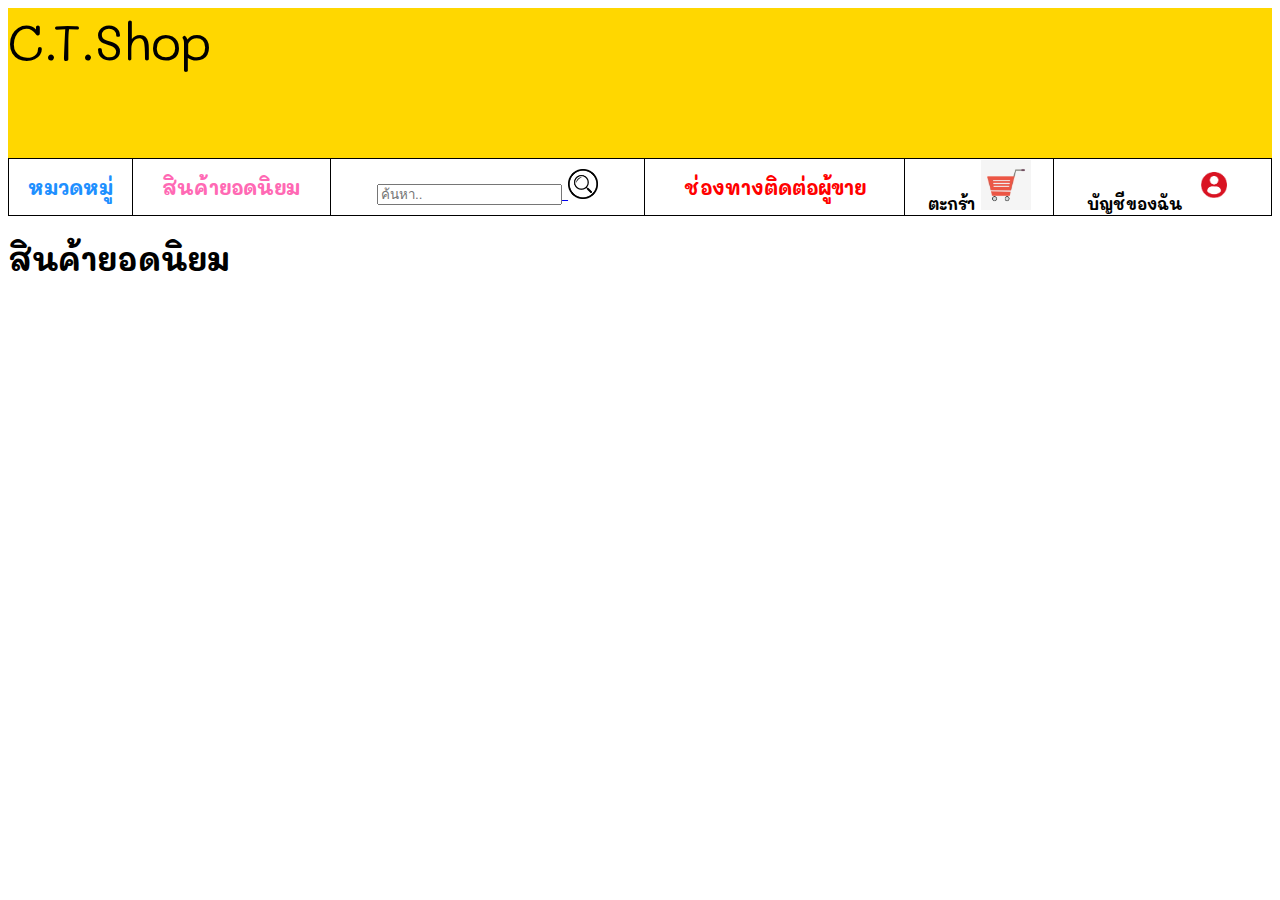
==== public/index.html @ 896faea7 "initnow" ====
<!DOCTYPE html>
<html lang="en">
<head>
    <meta charset="UTF-8">
    <meta name="viewport" content="width=device-width, initial-scale=1.0">
    <title>Document</title>
    <link href="https://fonts.googleapis.com/css2?family=Mali:ital,wght@0,300;1,500;1,600&display=swap" rel="stylesheet">

    <link rel="stylesheet" href="css/csstyle.css">

<style>
        table, td, th {
          border: 1px solid black;
        }
        
        table {
          border-collapse: collapse;
          width: 100%;
        }
        
        th {
          height: 50px;
        }
        </style>

</head>
<body>
    <div class="headercs" >C.T.Shop
        
        <img src="images/.jpg" alt="">
    
    </div>
    
    <table>
        <tr>
            <th style="color: dodgerblue; font-size: 20px;">หมวดหมู่</th>
            <th style="color: hotpink; font-size: 20px;" >สินค้ายอดนิยม </th>
            <th><a href="#ค้นหา"><input type="text" placeholder="ค้นหา..">  <img src="images/8.png" width="30" height="30" ></th>
            <th style="color: red; font-size: 20px;" >ช่องทางติดต่อผู้ขาย  </th>
            <th>ตะกร้า <img src="images/2.jpg" width="50" height="50" ></th>
            <th>บัญชีของฉัน <img src="images/4.png" width="50" height="50" ></th>
        </tr>
           
    </table>
    
    <h1>สินค้ายอดนิยม</h1>

</body>
</html>
---- public/css/csstyle.css ----
body {
    font-family: 'Mali', cursive;
}


.headercs {
    font-size: 50px;
    background-color: gold;
    height: 150px;
    
}

.table{
    border: 1px solid black;
    border-collapse: collapse;
    width: 100%;
    height: 50px;
    text-align: center;
    width: 10%;
    height: 40px;
  

}

.content{
    border: 1px solid black;
    border-collapse: collapse;
    width: 100%;
    height: 50px;
    text-align: center;

    display: flex;
    justify-content: center;
    align-items: center;
}
.content{
    color: dodgerblue;
}
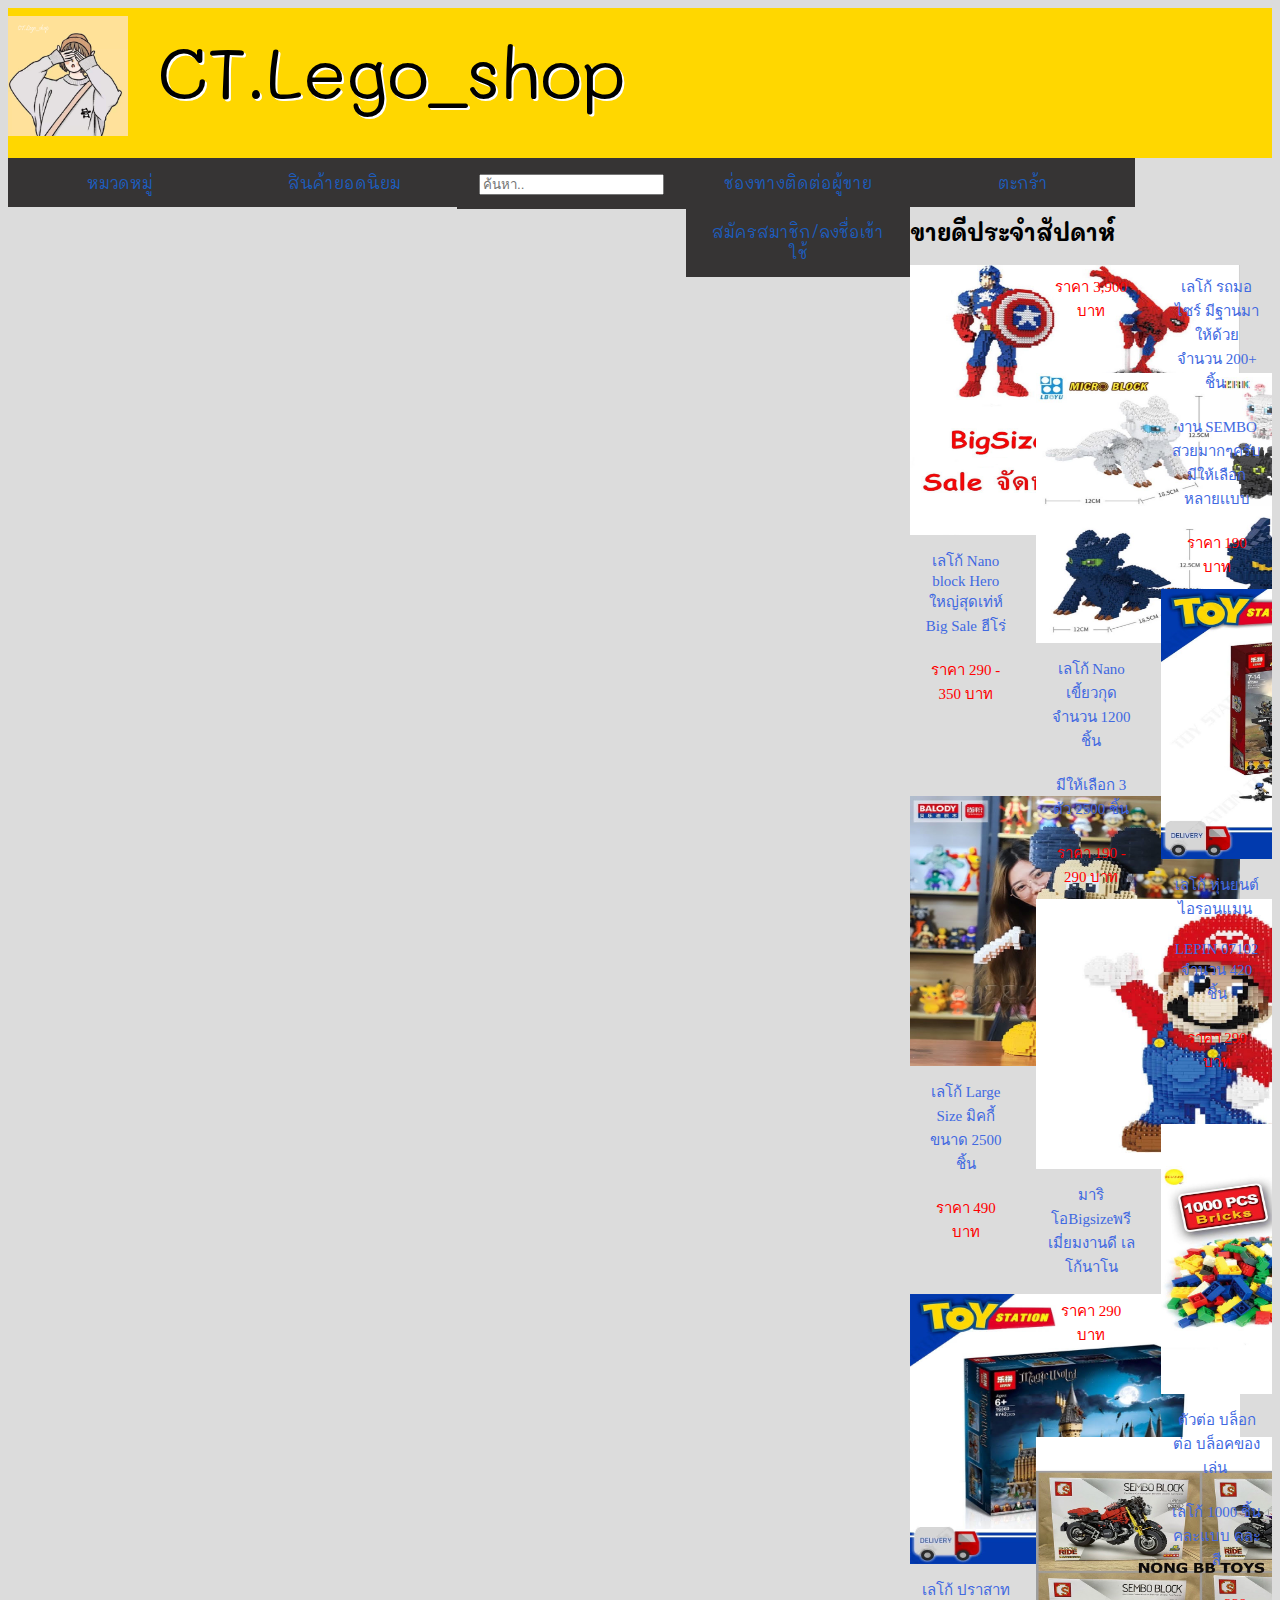
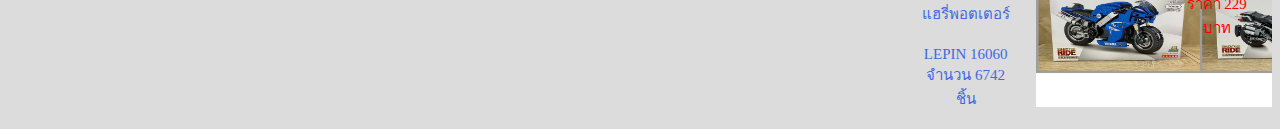
==== commit b104ea05: "Add files via upload" ====
--- a/public/index.html
+++ b/public/index.html
@@ -1,49 +1,77 @@
-<!DOCTYPE html>
-<html lang="en">
-<head>
-    <meta charset="UTF-8">
-    <meta name="viewport" content="width=device-width, initial-scale=1.0">
-    <title>Document</title>
-    <link href="https://fonts.googleapis.com/css2?family=Mali:ital,wght@0,300;1,500;1,600&display=swap" rel="stylesheet">
-
-    <link rel="stylesheet" href="css/csstyle.css">
-
-<style>
-        table, td, th {
-          border: 1px solid black;
-        }
-        
-        table {
-          border-collapse: collapse;
-          width: 100%;
-        }
-        
-        th {
-          height: 50px;
-        }
-        </style>
-
-</head>
-<body>
-    <div class="headercs" >C.T.Shop
-        
-        <img src="images/.jpg" alt="">
-    
-    </div>
-    
-    <table>
-        <tr>
-            <th style="color: dodgerblue; font-size: 20px;">หมวดหมู่</th>
-            <th style="color: hotpink; font-size: 20px;" >สินค้ายอดนิยม </th>
-            <th><a href="#ค้นหา"><input type="text" placeholder="ค้นหา..">  <img src="images/8.png" width="30" height="30" ></th>
-            <th style="color: red; font-size: 20px;" >ช่องทางติดต่อผู้ขาย  </th>
-            <th>ตะกร้า <img src="images/2.jpg" width="50" height="50" ></th>
-            <th>บัญชีของฉัน <img src="images/4.png" width="50" height="50" ></th>
-        </tr>
-           
-    </table>
-    
-    <h1>สินค้ายอดนิยม</h1>
-
-</body>
+<!DOCTYPE html>
+<html lang="en">
+<head>
+    <meta charset="UTF-8">
+    <meta name="viewport" content="width=device-width, initial-scale=1.0">
+    <title>Document</title>
+    <link href="https://fonts.googleapis.com/css2?family=Mali:ital,wght@0,300;1,500;1,600&display=swap" rel="stylesheet">
+    <link rel="stylesheet" href="css/csstyle.css">
+    
+</head>
+<body>
+  <div >
+  
+        <img src="images/100.jpg" style="width: 120px; position: absolute; top: 16px; ">
+    </div>
+    
+  <div class="headercs"> CT.Lego_shop </div>
+  
+   <div class="content">
+     <div class="w3-bar w3-border w3-light-grey w3-center">
+      <a href="#หมวดหมู่" style="width:14.28%" class="w3-bar-item w3-button w3-mobile">หมวดหมู่</a>
+      <a href="#" style="width:14.28%" class="w3-bar-item w3-button w3-mobile">สินค้ายอดนิยม</a>
+      <a href='#' style="#ค้นหา"><input type="text" placeholder="ค้นหา..">
+      <a href="#" style="width:14.28%" class="w3-bar-item w3-button w3-mobile">ช่องทางติดต่อผู้ขาย</a>
+      <a href="#" style="width:14.28%" class="w3-bar-item w3-button w3-mobile">ตะกร้า</a>
+      <a href="#" style="width:14.28%" class="w3-bar-item w3-button w3-mobile">สมัครสมาชิก/ลงชื่อเข้าใช้</a>
+    
+      <div>   
+    <div> 
+
+  <div class="cio"><br><br>
+    <h2>ขายดีประจำสัปดาห์</h2> 
+  <div>
+
+    <div class="table">
+
+      <img src="images/1.1.jpg" alt="กับตันHC" width="330" height="270">
+      <div class="t1">เลโก้ Nano block Hero ใหญ่สุดเท่ห์ Big Sale ฮีโร่</div>
+      <div class="t2">ราคา 290 - 350 บาท </div><br><br><br><br>
+
+      <img src="images/1.2.jpg" alt="มิกกี้เมาส์" width="330" height="270">
+      <div class="t1">เลโก้ Large Size มิคกี้ ขนาด 2500 ชิ้น​</div>
+      <div class="t2">ราคา 490 บาท </div><br><br>
+
+      <img src="images/1.3.jpg" alt="ToyStory" width="330" height="270">
+      <div class="t1">เลโก้ ปราสาทแฮรี่พอตเตอร์ </div>
+      <div class="t1">LEPIN 16060 จำนวน 6742 ชิ้น </div>
+      <div class="t2">ราคา 3,900 บาท </div><br><br>
+
+      <img src="images/1.4.jpg" alt="เขี้ยวกุด" width="330" height="270">
+      <div class="t1">เลโก้ Nano เขี้ยวกุด จำนวน 1200 ชิ้น </div>
+      <div class="t1"> มีให้เลือก 3 ตัว 2500 ชิ้น​ </div>
+      <div class="t2">ราคา 190 - 290 บาท </div>
+     
+      <img src="images/1.5.jpg" alt="มาริโอ้" width="330" height="270">
+      <div class="t1">มาริโอBigsizeพรีเมี่ยมงานดี เลโก้นาโน​</div>
+      <div class="t2">ราคา 290 บาท </div><br><br><br><br>
+
+      <img src="images/1.6.jpg" alt="รถ" width="330" height="270">
+      <div class="t1">เลโก้ รถมอไซร์ มีฐานมาให้ด้วย จำนวน 200+ ชิ้น ​</div>
+      <div class="t1">งาน SEMBO สวยมากๆครับ มีให้เลือกหลายเเบบ​</div>
+      <div class="t2">ราคา 190 บาท </div>
+
+      <img src="images/1.7.jpg" alt="" width="330" height="270">
+      <div class="t1">เลโก้ หุ่นยนต์ ไอรอนแมน  ​</div>
+      <div class="t1">LEPIN 07102 จำนวน 420 ชิ้น</div>
+      <div class="t2">ราคา 290 บาท </div><br><br>
+
+      <img src="images/1.8.jpg" alt="บล็อค" width="330" height="270">
+      <div class="t1">ตัวต่อ บล็อกต่อ บล็อคของเล่น ​</div>
+      <div class="t1"> เลโก้ 1000 ชิ้น คละแบบ คละสี​​ </div>
+      <div class="t2">ราคา 229 บาท </div>
+    <div>
+  
+
+</body>
 </html>--- a/public/css/csstyle.css
+++ b/public/css/csstyle.css
@@ -1,38 +1,75 @@
-body {
-    font-family: 'Mali', cursive;
-}
-
-
-.headercs {
-    font-size: 50px;
-    background-color: gold;
-    height: 150px;
-    
-}
-
-.table{
-    border: 1px solid black;
-    border-collapse: collapse;
-    width: 100%;
-    height: 50px;
-    text-align: center;
-    width: 10%;
-    height: 40px;
-  
-
-}
-
-.content{
-    border: 1px solid black;
-    border-collapse: collapse;
-    width: 100%;
-    height: 50px;
-    text-align: center;
-
-    display: flex;
-    justify-content: center;
-    align-items: center;
-}
-.content{
-    color: dodgerblue;
-}
+body {
+    font-family: 'Mali', cursive;
+    background-color: gainsboro;
+}
+
+.cio{
+    font-family: 'Mali', cursive;
+    font-size: 15px;
+    
+}
+
+.headercs {
+    font-family: 'Mali', cursive;
+    font-size: 70px;
+    background-color: gold;
+    height: 150px;
+    border: none;
+    display: block;
+    overflow: hidden;
+    text-indent: 150px;
+    line-height: 1.8;
+    text-shadow: 2px 2px white;
+    
+    
+}
+
+.t1{
+    font-family: 'Itim', cursive;
+    color: royalblue;
+    text-align: center;
+    padding: 10px; /* ระยะห่างของข้อความในภาพ*/
+}
+
+.t2{
+    font-family: 'Itim', cursive;
+    color: red;
+    text-align: center;
+    padding: 10px; /* ระยะห่างของข้อความในภาพ*/
+
+}
+
+.table{
+    border-collapse: collapse; 
+    column-count: 4;
+    column-width: 100px;
+
+    /*รูปไว้ตรงกลาง*/
+    text-align: center;
+    display: block;
+    margin-left: auto;
+    margin-right: auto;
+  
+
+}
+
+.content{
+    overflow: hidden;
+    
+}
+
+.content a {
+    float: left;
+    display: block;
+    color: rgb(28, 94, 192);
+    text-align: center;
+    padding: 14px 22px;
+    text-decoration: none;
+    background-color: rgb(54, 52, 52);
+  }
+
+  .content a:hover {
+    background-color: #ddd;
+    color: black;
+  }
+
